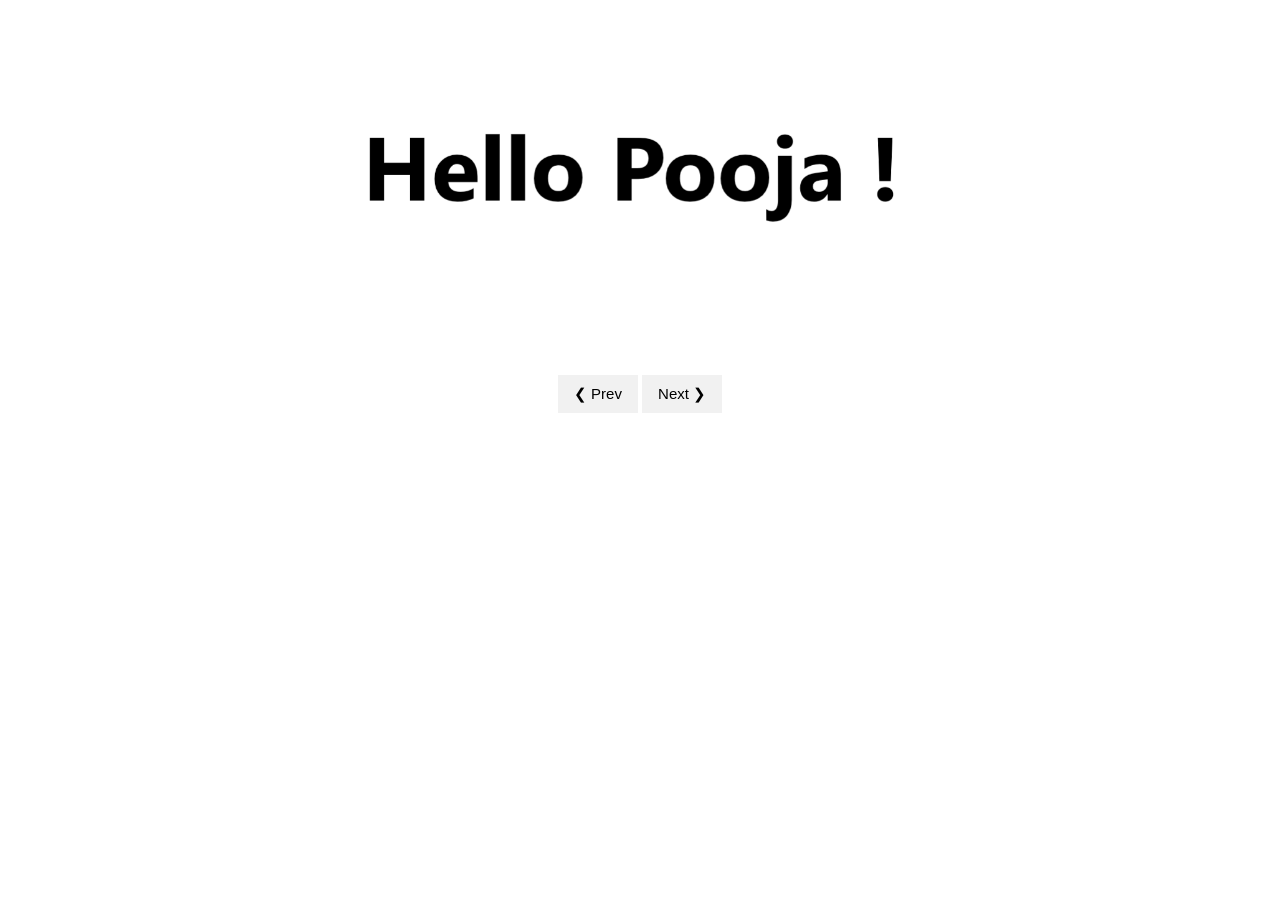
==== home.html @ 483165b1 "Add files via upload" ====
<!DOCTYPE html>
<html>
<title>My Page</title>
<meta name="viewport" content="width=device-width, initial-scale=1">
<link rel="stylesheet" href="style.css">
<style>
.mySlides {display:none}
</style>
<body>



<div class="w3-content" style="max-width:800px">
  <img class="mySlides" src="img1.png" style="width:100%">
  <img class="mySlides" src="img2.png" style="width:100%">
  <img class="mySlides" src="img3.png" style="width:100%">
  <img class="mySlides" src="img4.png" style="width:100%">
  <img class="mySlides" src="img5.png" style="width:100%">
  <img class="mySlides" src="img6.png" style="width:100%">
  <img class="mySlides" src="img7.png" style="width:100%">
  <img class="mySlides" src="img8.png" style="width:100%">
  <img class="mySlides" src="img9.png" style="width:100%">
  <img class="mySlides" src="img10.png" style="width:100%">
  <img class="mySlides" src="img11.png" style="width:100%">
  <img class="mySlides" src="img12.png" style="width:100%">
</div>

<div class="w3-center">
  <div class="w3-section">
    <button class="w3-button w3-light-grey" onclick="plusDivs(-1)">❮ Prev</button>
    <button class="w3-button w3-light-grey" onclick="plusDivs(1)">Next ❯</button>

<script>
var slideIndex = 1;
showDivs(slideIndex);

function plusDivs(n) {
  showDivs(slideIndex += n);
}

function currentDiv(n) {
  showDivs(slideIndex = n);
}

function showDivs(n) {
  var i;
  var x = document.getElementsByClassName("mySlides");
  var dots = document.getElementsByClassName("demo");
  if (n > x.length) {slideIndex = 1}    
  if (n < 1) {slideIndex = x.length}
  for (i = 0; i < x.length; i++) {
    x[i].style.display = "none";  
  }
  for (i = 0; i < dots.length; i++) {
    dots[i].className = dots[i].className.replace(" w3-red", "");
  }
  x[slideIndex-1].style.display = "block";  
  dots[slideIndex-1].className += " w3-red";
}
</script>

</body>
</html>
---- style.css ----
﻿/* W3.CSS 4.15 December 2020 by Jan Egil and Borge Refsnes */
html{box-sizing:border-box}*,*:before,*:after{box-sizing:inherit}
/* Extract from normalize.css by Nicolas Gallagher and Jonathan Neal git.io/normalize */
html{-ms-text-size-adjust:100%;-webkit-text-size-adjust:100%}body{margin:0}
article,aside,details,figcaption,figure,footer,header,main,menu,nav,section{display:block}summary{display:list-item}
audio,canvas,progress,video{display:inline-block}progress{vertical-align:baseline}
audio:not([controls]){display:none;height:0}[hidden],template{display:none}
a{background-color:transparent}a:active,a:hover{outline-width:0}
abbr[title]{border-bottom:none;text-decoration:underline;text-decoration:underline dotted}
b,strong{font-weight:bolder}dfn{font-style:italic}mark{background:#ff0;color:#000}
small{font-size:80%}sub,sup{font-size:75%;line-height:0;position:relative;vertical-align:baseline}
sub{bottom:-0.25em}sup{top:-0.5em}figure{margin:1em 40px}img{border-style:none}
code,kbd,pre,samp{font-family:monospace,monospace;font-size:1em}hr{box-sizing:content-box;height:0;overflow:visible}
button,input,select,textarea,optgroup{font:inherit;margin:0}optgroup{font-weight:bold}
button,input{overflow:visible}button,select{text-transform:none}
button,[type=button],[type=reset],[type=submit]{-webkit-appearance:button}
button::-moz-focus-inner,[type=button]::-moz-focus-inner,[type=reset]::-moz-focus-inner,[type=submit]::-moz-focus-inner{border-style:none;padding:0}
button:-moz-focusring,[type=button]:-moz-focusring,[type=reset]:-moz-focusring,[type=submit]:-moz-focusring{outline:1px dotted ButtonText}
fieldset{border:1px solid #c0c0c0;margin:0 2px;padding:.35em .625em .75em}
legend{color:inherit;display:table;max-width:100%;padding:0;white-space:normal}textarea{overflow:auto}
[type=checkbox],[type=radio]{padding:0}
[type=number]::-webkit-inner-spin-button,[type=number]::-webkit-outer-spin-button{height:auto}
[type=search]{-webkit-appearance:textfield;outline-offset:-2px}
[type=search]::-webkit-search-decoration{-webkit-appearance:none}
::-webkit-file-upload-button{-webkit-appearance:button;font:inherit}
/* End extract */
html,body{font-family:Verdana,sans-serif;font-size:15px;line-height:1.5}html{overflow-x:hidden}
h1{font-size:36px}h2{font-size:30px}h3{font-size:24px}h4{font-size:20px}h5{font-size:18px}h6{font-size:16px}
.w3-serif{font-family:serif}.w3-sans-serif{font-family:sans-serif}.w3-cursive{font-family:cursive}.w3-monospace{font-family:monospace}
h1,h2,h3,h4,h5,h6{font-family:"Segoe UI",Arial,sans-serif;font-weight:400;margin:10px 0}.w3-wide{letter-spacing:4px}
hr{border:0;border-top:1px solid #eee;margin:20px 0}
.w3-image{max-width:100%;height:auto}img{vertical-align:middle}a{color:inherit}
.w3-table,.w3-table-all{border-collapse:collapse;border-spacing:0;width:100%;display:table}.w3-table-all{border:1px solid #ccc}
.w3-bordered tr,.w3-table-all tr{border-bottom:1px solid #ddd}.w3-striped tbody tr:nth-child(even){background-color:#f1f1f1}
.w3-table-all tr:nth-child(odd){background-color:#fff}.w3-table-all tr:nth-child(even){background-color:#f1f1f1}
.w3-hoverable tbody tr:hover,.w3-ul.w3-hoverable li:hover{background-color:#ccc}.w3-centered tr th,.w3-centered tr td{text-align:center}
.w3-table td,.w3-table th,.w3-table-all td,.w3-table-all th{padding:8px 8px;display:table-cell;text-align:left;vertical-align:top}
.w3-table th:first-child,.w3-table td:first-child,.w3-table-all th:first-child,.w3-table-all td:first-child{padding-left:16px}
.w3-btn,.w3-button{border:none;display:inline-block;padding:8px 16px;vertical-align:middle;overflow:hidden;text-decoration:none;color:inherit;background-color:inherit;text-align:center;cursor:pointer;white-space:nowrap}
.w3-btn:hover{box-shadow:0 8px 16px 0 rgba(0,0,0,0.2),0 6px 20px 0 rgba(0,0,0,0.19)}
.w3-btn,.w3-button{-webkit-touch-callout:none;-webkit-user-select:none;-khtml-user-select:none;-moz-user-select:none;-ms-user-select:none;user-select:none}   
.w3-disabled,.w3-btn:disabled,.w3-button:disabled{cursor:not-allowed;opacity:0.3}.w3-disabled *,:disabled *{pointer-events:none}
.w3-btn.w3-disabled:hover,.w3-btn:disabled:hover{box-shadow:none}
.w3-badge,.w3-tag{background-color:#000;color:#fff;display:inline-block;padding-left:8px;padding-right:8px;text-align:center}.w3-badge{border-radius:50%}
.w3-ul{list-style-type:none;padding:0;margin:0}.w3-ul li{padding:8px 16px;border-bottom:1px solid #ddd}.w3-ul li:last-child{border-bottom:none}
.w3-tooltip,.w3-display-container{position:relative}.w3-tooltip .w3-text{display:none}.w3-tooltip:hover .w3-text{display:inline-block}
.w3-ripple:active{opacity:0.5}.w3-ripple{transition:opacity 0s}
.w3-input{padding:8px;display:block;border:none;border-bottom:1px solid #ccc;width:100%}
.w3-select{padding:9px 0;width:100%;border:none;border-bottom:1px solid #ccc}
.w3-dropdown-click,.w3-dropdown-hover{position:relative;display:inline-block;cursor:pointer}
.w3-dropdown-hover:hover .w3-dropdown-content{display:block}
.w3-dropdown-hover:first-child,.w3-dropdown-click:hover{background-color:#ccc;color:#000}
.w3-dropdown-hover:hover > .w3-button:first-child,.w3-dropdown-click:hover > .w3-button:first-child{background-color:#ccc;color:#000}
.w3-dropdown-content{cursor:auto;color:#000;background-color:#fff;display:none;position:absolute;min-width:160px;margin:0;padding:0;z-index:1}
.w3-check,.w3-radio{width:24px;height:24px;position:relative;top:6px}
.w3-sidebar{height:100%;width:200px;background-color:#fff;position:fixed!important;z-index:1;overflow:auto}
.w3-bar-block .w3-dropdown-hover,.w3-bar-block .w3-dropdown-click{width:100%}
.w3-bar-block .w3-dropdown-hover .w3-dropdown-content,.w3-bar-block .w3-dropdown-click .w3-dropdown-content{min-width:100%}
.w3-bar-block .w3-dropdown-hover .w3-button,.w3-bar-block .w3-dropdown-click .w3-button{width:100%;text-align:left;padding:8px 16px}
.w3-main,#main{transition:margin-left .4s}
.w3-modal{z-index:3;display:none;padding-top:100px;position:fixed;left:0;top:0;width:100%;height:100%;overflow:auto;background-color:rgb(0,0,0);background-color:rgba(0,0,0,0.4)}
.w3-modal-content{margin:auto;background-color:#fff;position:relative;padding:0;outline:0;width:600px}
.w3-bar{width:100%;overflow:hidden}.w3-center .w3-bar{display:inline-block;width:auto}
.w3-bar .w3-bar-item{padding:8px 16px;float:left;width:auto;border:none;display:block;outline:0}
.w3-bar .w3-dropdown-hover,.w3-bar .w3-dropdown-click{position:static;float:left}
.w3-bar .w3-button{white-space:normal}
.w3-bar-block .w3-bar-item{width:100%;display:block;padding:8px 16px;text-align:left;border:none;white-space:normal;float:none;outline:0}
.w3-bar-block.w3-center .w3-bar-item{text-align:center}.w3-block{display:block;width:100%}
.w3-responsive{display:block;overflow-x:auto}
.w3-container:after,.w3-container:before,.w3-panel:after,.w3-panel:before,.w3-row:after,.w3-row:before,.w3-row-padding:after,.w3-row-padding:before,
.w3-cell-row:before,.w3-cell-row:after,.w3-clear:after,.w3-clear:before,.w3-bar:before,.w3-bar:after{content:"";display:table;clear:both}
.w3-col,.w3-half,.w3-third,.w3-twothird,.w3-threequarter,.w3-quarter{float:left;width:100%}
.w3-col.s1{width:8.33333%}.w3-col.s2{width:16.66666%}.w3-col.s3{width:24.99999%}.w3-col.s4{width:33.33333%}
.w3-col.s5{width:41.66666%}.w3-col.s6{width:49.99999%}.w3-col.s7{width:58.33333%}.w3-col.s8{width:66.66666%}
.w3-col.s9{width:74.99999%}.w3-col.s10{width:83.33333%}.w3-col.s11{width:91.66666%}.w3-col.s12{width:99.99999%}
@media (min-width:601px){.w3-col.m1{width:8.33333%}.w3-col.m2{width:16.66666%}.w3-col.m3,.w3-quarter{width:24.99999%}.w3-col.m4,.w3-third{width:33.33333%}
.w3-col.m5{width:41.66666%}.w3-col.m6,.w3-half{width:49.99999%}.w3-col.m7{width:58.33333%}.w3-col.m8,.w3-twothird{width:66.66666%}
.w3-col.m9,.w3-threequarter{width:74.99999%}.w3-col.m10{width:83.33333%}.w3-col.m11{width:91.66666%}.w3-col.m12{width:99.99999%}}
@media (min-width:993px){.w3-col.l1{width:8.33333%}.w3-col.l2{width:16.66666%}.w3-col.l3{width:24.99999%}.w3-col.l4{width:33.33333%}
.w3-col.l5{width:41.66666%}.w3-col.l6{width:49.99999%}.w3-col.l7{width:58.33333%}.w3-col.l8{width:66.66666%}
.w3-col.l9{width:74.99999%}.w3-col.l10{width:83.33333%}.w3-col.l11{width:91.66666%}.w3-col.l12{width:99.99999%}}
.w3-rest{overflow:hidden}.w3-stretch{margin-left:-16px;margin-right:-16px}
.w3-content,.w3-auto{margin-left:auto;margin-right:auto}.w3-content{max-width:980px}.w3-auto{max-width:1140px}
.w3-cell-row{display:table;width:100%}.w3-cell{display:table-cell}
.w3-cell-top{vertical-align:top}.w3-cell-middle{vertical-align:middle}.w3-cell-bottom{vertical-align:bottom}
.w3-hide{display:none!important}.w3-show-block,.w3-show{display:block!important}.w3-show-inline-block{display:inline-block!important}
@media (max-width:1205px){.w3-auto{max-width:95%}}
@media (max-width:600px){.w3-modal-content{margin:0 10px;width:auto!important}.w3-modal{padding-top:30px}
.w3-dropdown-hover.w3-mobile .w3-dropdown-content,.w3-dropdown-click.w3-mobile .w3-dropdown-content{position:relative}	
.w3-hide-small{display:none!important}.w3-mobile{display:block;width:100%!important}.w3-bar-item.w3-mobile,.w3-dropdown-hover.w3-mobile,.w3-dropdown-click.w3-mobile{text-align:center}
.w3-dropdown-hover.w3-mobile,.w3-dropdown-hover.w3-mobile .w3-btn,.w3-dropdown-hover.w3-mobile .w3-button,.w3-dropdown-click.w3-mobile,.w3-dropdown-click.w3-mobile .w3-btn,.w3-dropdown-click.w3-mobile .w3-button{width:100%}}
@media (max-width:768px){.w3-modal-content{width:500px}.w3-modal{padding-top:50px}}
@media (min-width:993px){.w3-modal-content{width:900px}.w3-hide-large{display:none!important}.w3-sidebar.w3-collapse{display:block!important}}
@media (max-width:992px) and (min-width:601px){.w3-hide-medium{display:none!important}}
@media (max-width:992px){.w3-sidebar.w3-collapse{display:none}.w3-main{margin-left:0!important;margin-right:0!important}.w3-auto{max-width:100%}}
.w3-top,.w3-bottom{position:fixed;width:100%;z-index:1}.w3-top{top:0}.w3-bottom{bottom:0}
.w3-overlay{position:fixed;display:none;width:100%;height:100%;top:0;left:0;right:0;bottom:0;background-color:rgba(0,0,0,0.5);z-index:2}
.w3-display-topleft{position:absolute;left:0;top:0}.w3-display-topright{position:absolute;right:0;top:0}
.w3-display-bottomleft{position:absolute;left:0;bottom:0}.w3-display-bottomright{position:absolute;right:0;bottom:0}
.w3-display-middle{position:absolute;top:50%;left:50%;transform:translate(-50%,-50%);-ms-transform:translate(-50%,-50%)}
.w3-display-left{position:absolute;top:50%;left:0%;transform:translate(0%,-50%);-ms-transform:translate(-0%,-50%)}
.w3-display-right{position:absolute;top:50%;right:0%;transform:translate(0%,-50%);-ms-transform:translate(0%,-50%)}
.w3-display-topmiddle{position:absolute;left:50%;top:0;transform:translate(-50%,0%);-ms-transform:translate(-50%,0%)}
.w3-display-bottommiddle{position:absolute;left:50%;bottom:0;transform:translate(-50%,0%);-ms-transform:translate(-50%,0%)}
.w3-display-container:hover .w3-display-hover{display:block}.w3-display-container:hover span.w3-display-hover{display:inline-block}.w3-display-hover{display:none}
.w3-display-position{position:absolute}
.w3-circle{border-radius:50%}
.w3-round-small{border-radius:2px}.w3-round,.w3-round-medium{border-radius:4px}.w3-round-large{border-radius:8px}.w3-round-xlarge{border-radius:16px}.w3-round-xxlarge{border-radius:32px}
.w3-row-padding,.w3-row-padding>.w3-half,.w3-row-padding>.w3-third,.w3-row-padding>.w3-twothird,.w3-row-padding>.w3-threequarter,.w3-row-padding>.w3-quarter,.w3-row-padding>.w3-col{padding:0 8px}
.w3-container,.w3-panel{padding:0.01em 16px}.w3-panel{margin-top:16px;margin-bottom:16px}
.w3-code,.w3-codespan{font-family:Consolas,"courier new";font-size:16px}
.w3-code{width:auto;background-color:#fff;padding:8px 12px;border-left:4px solid #4CAF50;word-wrap:break-word}
.w3-codespan{color:crimson;background-color:#f1f1f1;padding-left:4px;padding-right:4px;font-size:110%}
.w3-card,.w3-card-2{box-shadow:0 2px 5px 0 rgba(0,0,0,0.16),0 2px 10px 0 rgba(0,0,0,0.12)}
.w3-card-4,.w3-hover-shadow:hover{box-shadow:0 4px 10px 0 rgba(0,0,0,0.2),0 4px 20px 0 rgba(0,0,0,0.19)}
.w3-spin{animation:w3-spin 2s infinite linear}@keyframes w3-spin{0%{transform:rotate(0deg)}100%{transform:rotate(359deg)}}
.w3-animate-fading{animation:fading 10s infinite}@keyframes fading{0%{opacity:0}50%{opacity:1}100%{opacity:0}}
.w3-animate-opacity{animation:opac 0.8s}@keyframes opac{from{opacity:0} to{opacity:1}}
.w3-animate-top{position:relative;animation:animatetop 0.4s}@keyframes animatetop{from{top:-300px;opacity:0} to{top:0;opacity:1}}
.w3-animate-left{position:relative;animation:animateleft 0.4s}@keyframes animateleft{from{left:-300px;opacity:0} to{left:0;opacity:1}}
.w3-animate-right{position:relative;animation:animateright 0.4s}@keyframes animateright{from{right:-300px;opacity:0} to{right:0;opacity:1}}
.w3-animate-bottom{position:relative;animation:animatebottom 0.4s}@keyframes animatebottom{from{bottom:-300px;opacity:0} to{bottom:0;opacity:1}}
.w3-animate-zoom {animation:animatezoom 0.6s}@keyframes animatezoom{from{transform:scale(0)} to{transform:scale(1)}}
.w3-animate-input{transition:width 0.4s ease-in-out}.w3-animate-input:focus{width:100%!important}
.w3-opacity,.w3-hover-opacity:hover{opacity:0.60}.w3-opacity-off,.w3-hover-opacity-off:hover{opacity:1}
.w3-opacity-max{opacity:0.25}.w3-opacity-min{opacity:0.75}
.w3-greyscale-max,.w3-grayscale-max,.w3-hover-greyscale:hover,.w3-hover-grayscale:hover{filter:grayscale(100%)}
.w3-greyscale,.w3-grayscale{filter:grayscale(75%)}.w3-greyscale-min,.w3-grayscale-min{filter:grayscale(50%)}
.w3-sepia{filter:sepia(75%)}.w3-sepia-max,.w3-hover-sepia:hover{filter:sepia(100%)}.w3-sepia-min{filter:sepia(50%)}
.w3-tiny{font-size:10px!important}.w3-small{font-size:12px!important}.w3-medium{font-size:15px!important}.w3-large{font-size:18px!important}
.w3-xlarge{font-size:24px!important}.w3-xxlarge{font-size:36px!important}.w3-xxxlarge{font-size:48px!important}.w3-jumbo{font-size:64px!important}
.w3-left-align{text-align:left!important}.w3-right-align{text-align:right!important}.w3-justify{text-align:justify!important}.w3-center{text-align:center!important}
.w3-border-0{border:0!important}.w3-border{border:1px solid #ccc!important}
.w3-border-top{border-top:1px solid #ccc!important}.w3-border-bottom{border-bottom:1px solid #ccc!important}
.w3-border-left{border-left:1px solid #ccc!important}.w3-border-right{border-right:1px solid #ccc!important}
.w3-topbar{border-top:6px solid #ccc!important}.w3-bottombar{border-bottom:6px solid #ccc!important}
.w3-leftbar{border-left:6px solid #ccc!important}.w3-rightbar{border-right:6px solid #ccc!important}
.w3-section,.w3-code{margin-top:16px!important;margin-bottom:16px!important}
.w3-margin{margin:16px!important}.w3-margin-top{margin-top:16px!important}.w3-margin-bottom{margin-bottom:16px!important}
.w3-margin-left{margin-left:16px!important}.w3-margin-right{margin-right:16px!important}
.w3-padding-small{padding:4px 8px!important}.w3-padding{padding:8px 16px!important}.w3-padding-large{padding:12px 24px!important}
.w3-padding-16{padding-top:16px!important;padding-bottom:16px!important}.w3-padding-24{padding-top:24px!important;padding-bottom:24px!important}
.w3-padding-32{padding-top:32px!important;padding-bottom:32px!important}.w3-padding-48{padding-top:48px!important;padding-bottom:48px!important}
.w3-padding-64{padding-top:64px!important;padding-bottom:64px!important}
.w3-padding-top-64{padding-top:64px!important}.w3-padding-top-48{padding-top:48px!important}
.w3-padding-top-32{padding-top:32px!important}.w3-padding-top-24{padding-top:24px!important}
.w3-left{float:left!important}.w3-right{float:right!important}
.w3-button:hover{color:#000!important;background-color:#ccc!important}
.w3-transparent,.w3-hover-none:hover{background-color:transparent!important}
.w3-hover-none:hover{box-shadow:none!important}
/* Colors */
.w3-amber,.w3-hover-amber:hover{color:#000!important;background-color:#ffc107!important}
.w3-aqua,.w3-hover-aqua:hover{color:#000!important;background-color:#00ffff!important}
.w3-blue,.w3-hover-blue:hover{color:#fff!important;background-color:#2196F3!important}
.w3-light-blue,.w3-hover-light-blue:hover{color:#000!important;background-color:#87CEEB!important}
.w3-brown,.w3-hover-brown:hover{color:#fff!important;background-color:#795548!important}
.w3-cyan,.w3-hover-cyan:hover{color:#000!important;background-color:#00bcd4!important}
.w3-blue-grey,.w3-hover-blue-grey:hover,.w3-blue-gray,.w3-hover-blue-gray:hover{color:#fff!important;background-color:#607d8b!important}
.w3-green,.w3-hover-green:hover{color:#fff!important;background-color:#4CAF50!important}
.w3-light-green,.w3-hover-light-green:hover{color:#000!important;background-color:#8bc34a!important}
.w3-indigo,.w3-hover-indigo:hover{color:#fff!important;background-color:#3f51b5!important}
.w3-khaki,.w3-hover-khaki:hover{color:#000!important;background-color:#f0e68c!important}
.w3-lime,.w3-hover-lime:hover{color:#000!important;background-color:#cddc39!important}
.w3-orange,.w3-hover-orange:hover{color:#000!important;background-color:#ff9800!important}
.w3-deep-orange,.w3-hover-deep-orange:hover{color:#fff!important;background-color:#ff5722!important}
.w3-pink,.w3-hover-pink:hover{color:#fff!important;background-color:#e91e63!important}
.w3-purple,.w3-hover-purple:hover{color:#fff!important;background-color:#9c27b0!important}
.w3-deep-purple,.w3-hover-deep-purple:hover{color:#fff!important;background-color:#673ab7!important}
.w3-red,.w3-hover-red:hover{color:#fff!important;background-color:#f44336!important}
.w3-sand,.w3-hover-sand:hover{color:#000!important;background-color:#fdf5e6!important}
.w3-teal,.w3-hover-teal:hover{color:#fff!important;background-color:#009688!important}
.w3-yellow,.w3-hover-yellow:hover{color:#000!important;background-color:#ffeb3b!important}
.w3-white,.w3-hover-white:hover{color:#000!important;background-color:#fff!important}
.w3-black,.w3-hover-black:hover{color:#fff!important;background-color:#000!important}
.w3-grey,.w3-hover-grey:hover,.w3-gray,.w3-hover-gray:hover{color:#000!important;background-color:#9e9e9e!important}
.w3-light-grey,.w3-hover-light-grey:hover,.w3-light-gray,.w3-hover-light-gray:hover{color:#000!important;background-color:#f1f1f1!important}
.w3-dark-grey,.w3-hover-dark-grey:hover,.w3-dark-gray,.w3-hover-dark-gray:hover{color:#fff!important;background-color:#616161!important}
.w3-pale-red,.w3-hover-pale-red:hover{color:#000!important;background-color:#ffdddd!important}
.w3-pale-green,.w3-hover-pale-green:hover{color:#000!important;background-color:#ddffdd!important}
.w3-pale-yellow,.w3-hover-pale-yellow:hover{color:#000!important;background-color:#ffffcc!important}
.w3-pale-blue,.w3-hover-pale-blue:hover{color:#000!important;background-color:#ddffff!important}
.w3-text-amber,.w3-hover-text-amber:hover{color:#ffc107!important}
.w3-text-aqua,.w3-hover-text-aqua:hover{color:#00ffff!important}
.w3-text-blue,.w3-hover-text-blue:hover{color:#2196F3!important}
.w3-text-light-blue,.w3-hover-text-light-blue:hover{color:#87CEEB!important}
.w3-text-brown,.w3-hover-text-brown:hover{color:#795548!important}
.w3-text-cyan,.w3-hover-text-cyan:hover{color:#00bcd4!important}
.w3-text-blue-grey,.w3-hover-text-blue-grey:hover,.w3-text-blue-gray,.w3-hover-text-blue-gray:hover{color:#607d8b!important}
.w3-text-green,.w3-hover-text-green:hover{color:#4CAF50!important}
.w3-text-light-green,.w3-hover-text-light-green:hover{color:#8bc34a!important}
.w3-text-indigo,.w3-hover-text-indigo:hover{color:#3f51b5!important}
.w3-text-khaki,.w3-hover-text-khaki:hover{color:#b4aa50!important}
.w3-text-lime,.w3-hover-text-lime:hover{color:#cddc39!important}
.w3-text-orange,.w3-hover-text-orange:hover{color:#ff9800!important}
.w3-text-deep-orange,.w3-hover-text-deep-orange:hover{color:#ff5722!important}
.w3-text-pink,.w3-hover-text-pink:hover{color:#e91e63!important}
.w3-text-purple,.w3-hover-text-purple:hover{color:#9c27b0!important}
.w3-text-deep-purple,.w3-hover-text-deep-purple:hover{color:#673ab7!important}
.w3-text-red,.w3-hover-text-red:hover{color:#f44336!important}
.w3-text-sand,.w3-hover-text-sand:hover{color:#fdf5e6!important}
.w3-text-teal,.w3-hover-text-teal:hover{color:#009688!important}
.w3-text-yellow,.w3-hover-text-yellow:hover{color:#d2be0e!important}
.w3-text-white,.w3-hover-text-white:hover{color:#fff!important}
.w3-text-black,.w3-hover-text-black:hover{color:#000!important}
.w3-text-grey,.w3-hover-text-grey:hover,.w3-text-gray,.w3-hover-text-gray:hover{color:#757575!important}
.w3-text-light-grey,.w3-hover-text-light-grey:hover,.w3-text-light-gray,.w3-hover-text-light-gray:hover{color:#f1f1f1!important}
.w3-text-dark-grey,.w3-hover-text-dark-grey:hover,.w3-text-dark-gray,.w3-hover-text-dark-gray:hover{color:#3a3a3a!important}
.w3-border-amber,.w3-hover-border-amber:hover{border-color:#ffc107!important}
.w3-border-aqua,.w3-hover-border-aqua:hover{border-color:#00ffff!important}
.w3-border-blue,.w3-hover-border-blue:hover{border-color:#2196F3!important}
.w3-border-light-blue,.w3-hover-border-light-blue:hover{border-color:#87CEEB!important}
.w3-border-brown,.w3-hover-border-brown:hover{border-color:#795548!important}
.w3-border-cyan,.w3-hover-border-cyan:hover{border-color:#00bcd4!important}
.w3-border-blue-grey,.w3-hover-border-blue-grey:hover,.w3-border-blue-gray,.w3-hover-border-blue-gray:hover{border-color:#607d8b!important}
.w3-border-green,.w3-hover-border-green:hover{border-color:#4CAF50!important}
.w3-border-light-green,.w3-hover-border-light-green:hover{border-color:#8bc34a!important}
.w3-border-indigo,.w3-hover-border-indigo:hover{border-color:#3f51b5!important}
.w3-border-khaki,.w3-hover-border-khaki:hover{border-color:#f0e68c!important}
.w3-border-lime,.w3-hover-border-lime:hover{border-color:#cddc39!important}
.w3-border-orange,.w3-hover-border-orange:hover{border-color:#ff9800!important}
.w3-border-deep-orange,.w3-hover-border-deep-orange:hover{border-color:#ff5722!important}
.w3-border-pink,.w3-hover-border-pink:hover{border-color:#e91e63!important}
.w3-border-purple,.w3-hover-border-purple:hover{border-color:#9c27b0!important}
.w3-border-deep-purple,.w3-hover-border-deep-purple:hover{border-color:#673ab7!important}
.w3-border-red,.w3-hover-border-red:hover{border-color:#f44336!important}
.w3-border-sand,.w3-hover-border-sand:hover{border-color:#fdf5e6!important}
.w3-border-teal,.w3-hover-border-teal:hover{border-color:#009688!important}
.w3-border-yellow,.w3-hover-border-yellow:hover{border-color:#ffeb3b!important}
.w3-border-white,.w3-hover-border-white:hover{border-color:#fff!important}
.w3-border-black,.w3-hover-border-black:hover{border-color:#000!important}
.w3-border-grey,.w3-hover-border-grey:hover,.w3-border-gray,.w3-hover-border-gray:hover{border-color:#9e9e9e!important}
.w3-border-light-grey,.w3-hover-border-light-grey:hover,.w3-border-light-gray,.w3-hover-border-light-gray:hover{border-color:#f1f1f1!important}
.w3-border-dark-grey,.w3-hover-border-dark-grey:hover,.w3-border-dark-gray,.w3-hover-border-dark-gray:hover{border-color:#616161!important}
.w3-border-pale-red,.w3-hover-border-pale-red:hover{border-color:#ffe7e7!important}.w3-border-pale-green,.w3-hover-border-pale-green:hover{border-color:#e7ffe7!important}
.w3-border-pale-yellow,.w3-hover-border-pale-yellow:hover{border-color:#ffffcc!important}.w3-border-pale-blue,.w3-hover-border-pale-blue:hover{border-color:#e7ffff!important}
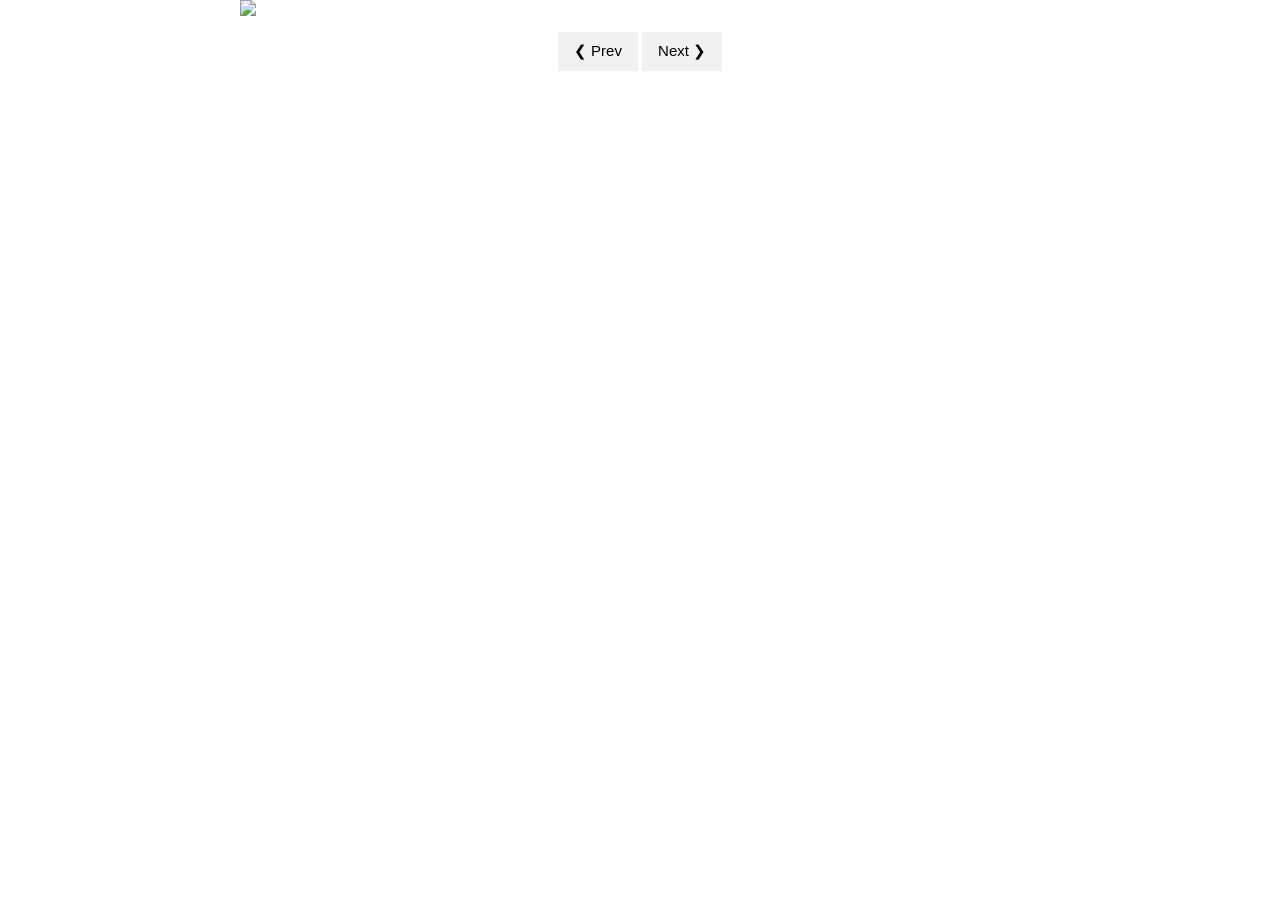
==== commit 9510d14e: "Update home.html" ====
--- a/home.html
+++ b/home.html
@@ -11,18 +11,7 @@
 
 
 <div class="w3-content" style="max-width:800px">
-  <img class="mySlides" src="img1.png" style="width:100%">
-  <img class="mySlides" src="img2.png" style="width:100%">
-  <img class="mySlides" src="img3.png" style="width:100%">
-  <img class="mySlides" src="img4.png" style="width:100%">
-  <img class="mySlides" src="img5.png" style="width:100%">
-  <img class="mySlides" src="img6.png" style="width:100%">
-  <img class="mySlides" src="img7.png" style="width:100%">
-  <img class="mySlides" src="img8.png" style="width:100%">
-  <img class="mySlides" src="img9.png" style="width:100%">
-  <img class="mySlides" src="img10.png" style="width:100%">
-  <img class="mySlides" src="img11.png" style="width:100%">
-  <img class="mySlides" src="img12.png" style="width:100%">
+  <img class="mySlides" src="newimg1.png" style="width:100%">
 </div>
 
 <div class="w3-center">
